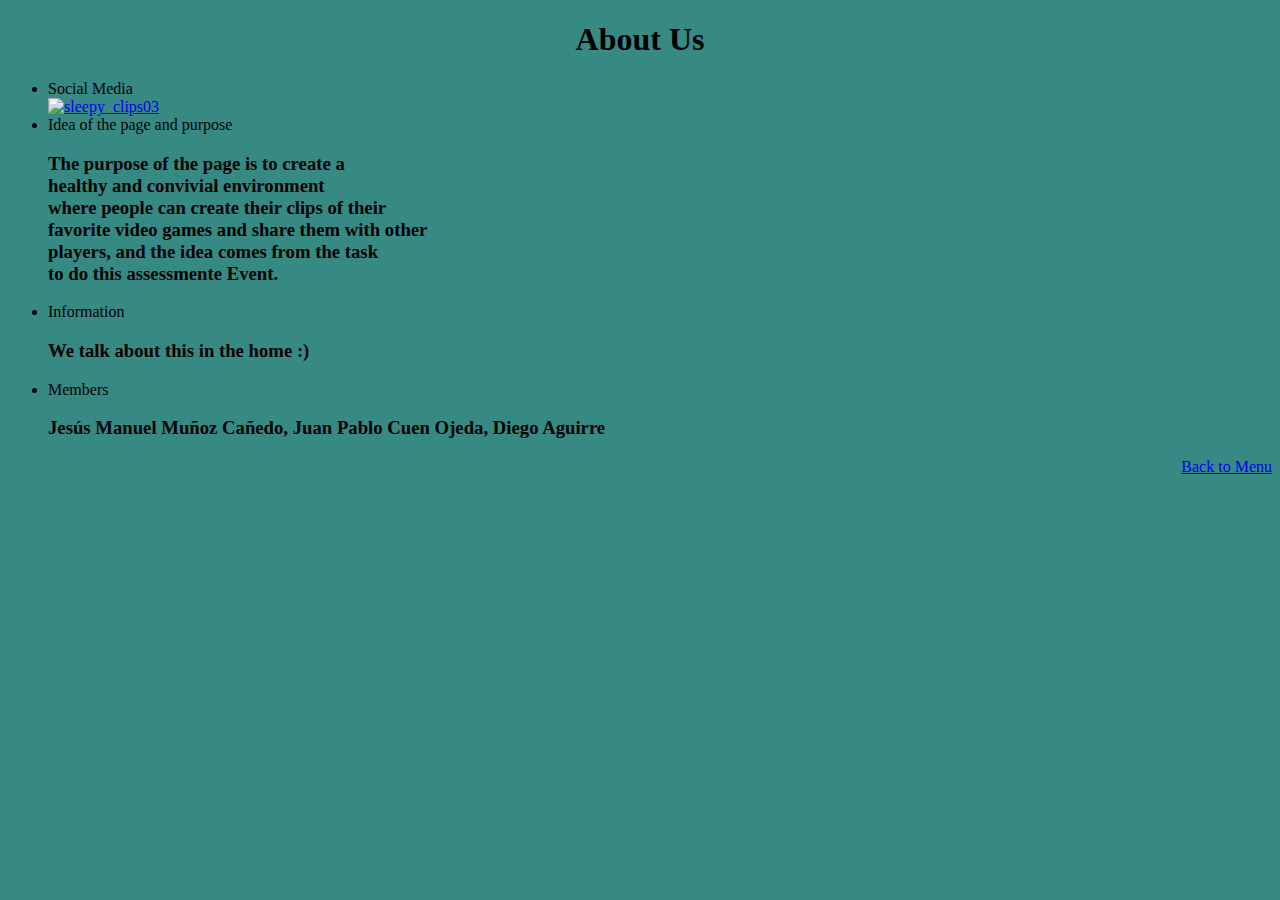
==== About Us.html @ c9a5234c "Add files via upload" ====
<!DOCTYPE html>
<html lang="en">
<head>
    <title>About Us</title>
</head>
<body bgcolor="#378A84 " align="Left">
    <h1 align="center">About Us</h1>
    <ul>
        <li>Social Media</li>
        <a href="https://www.instagram.com/sleepy_clips03/"><img src="file:///D:/Website_Assessment/pngegg.png" alt="sleepy_clips03"></a>
        <li>Idea of the page and purpose</li>
        <h3>The purpose of the page is to create a </br>healthy and convivial environment </br> where people can create their clips of their </br>favorite video games and share them with other </br>players, and the idea comes from the task </br>to do this assessmente Event.</h3>
        <li>Information</li>
        <h3>We talk about this in the home :)</h3>
        <li>Members</li>
        <h3>Jesús Manuel Muñoz Cañedo,
            Juan Pablo Cuen Ojeda,
            Diego Aguirre
        </h3>
    </ul>
    <footer align="right">
        <a href="index.html" 
onmouseover="javascript:alert('Return to the lobby');return false">Back to Menu</a>
    </footer>
</body>
</html>
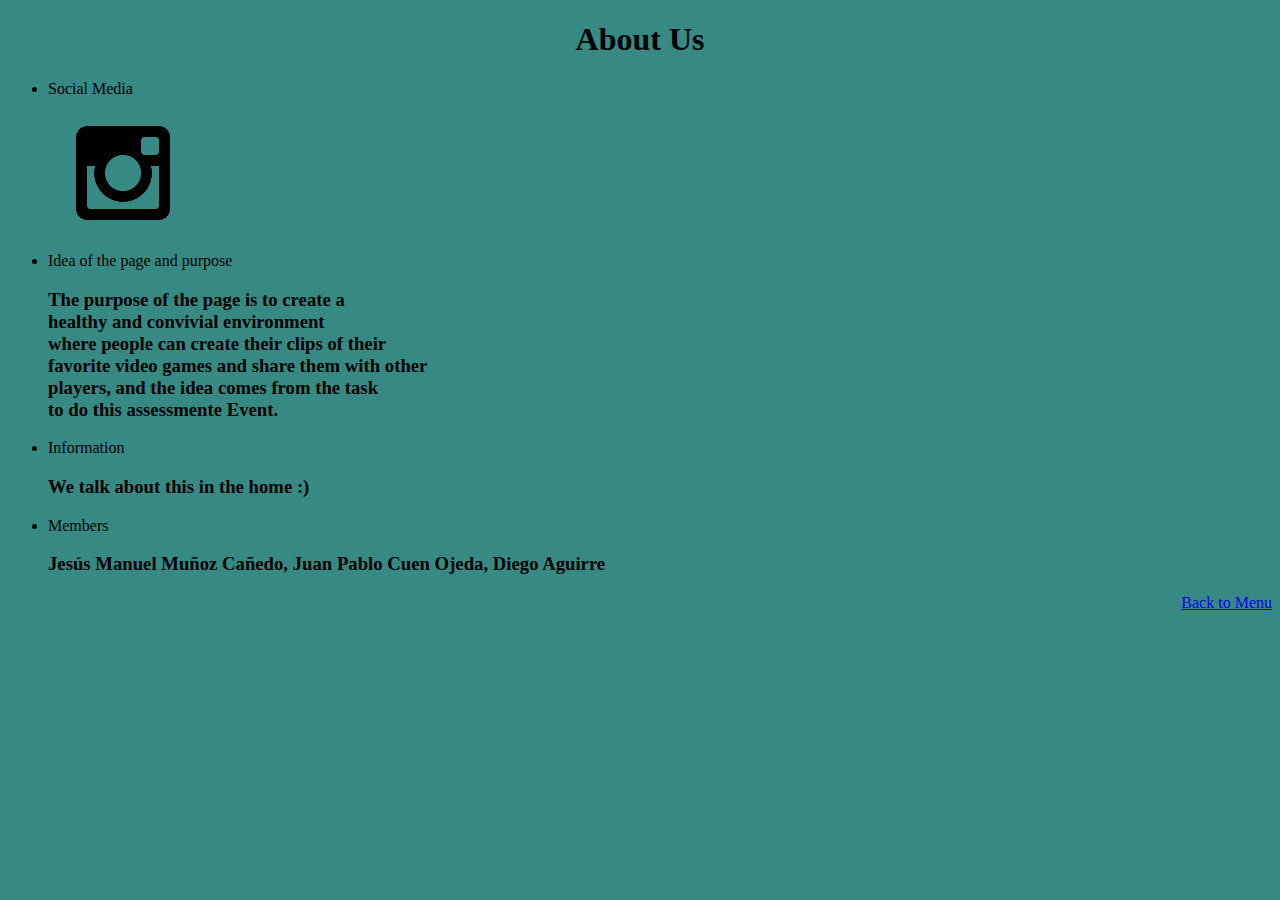
==== commit d4c854c1: "Update About Us.html" ====
--- a/About Us.html
+++ b/About Us.html
@@ -7,7 +7,7 @@
     <h1 align="center">About Us</h1>
     <ul>
         <li>Social Media</li>
-        <a href="https://www.instagram.com/sleepy_clips03/"><img src="file:///D:/Website_Assessment/pngegg.png" alt="sleepy_clips03"></a>
+        <a href="https://www.instagram.com/sleepy_clips03/"><img src="Website_Assessment/pngegg.png" alt="sleepy_clips03"></a>
         <li>Idea of the page and purpose</li>
         <h3>The purpose of the page is to create a </br>healthy and convivial environment </br> where people can create their clips of their </br>favorite video games and share them with other </br>players, and the idea comes from the task </br>to do this assessmente Event.</h3>
         <li>Information</li>
@@ -23,4 +23,4 @@
 onmouseover="javascript:alert('Return to the lobby');return false">Back to Menu</a>
     </footer>
 </body>
-</html>+</html>
